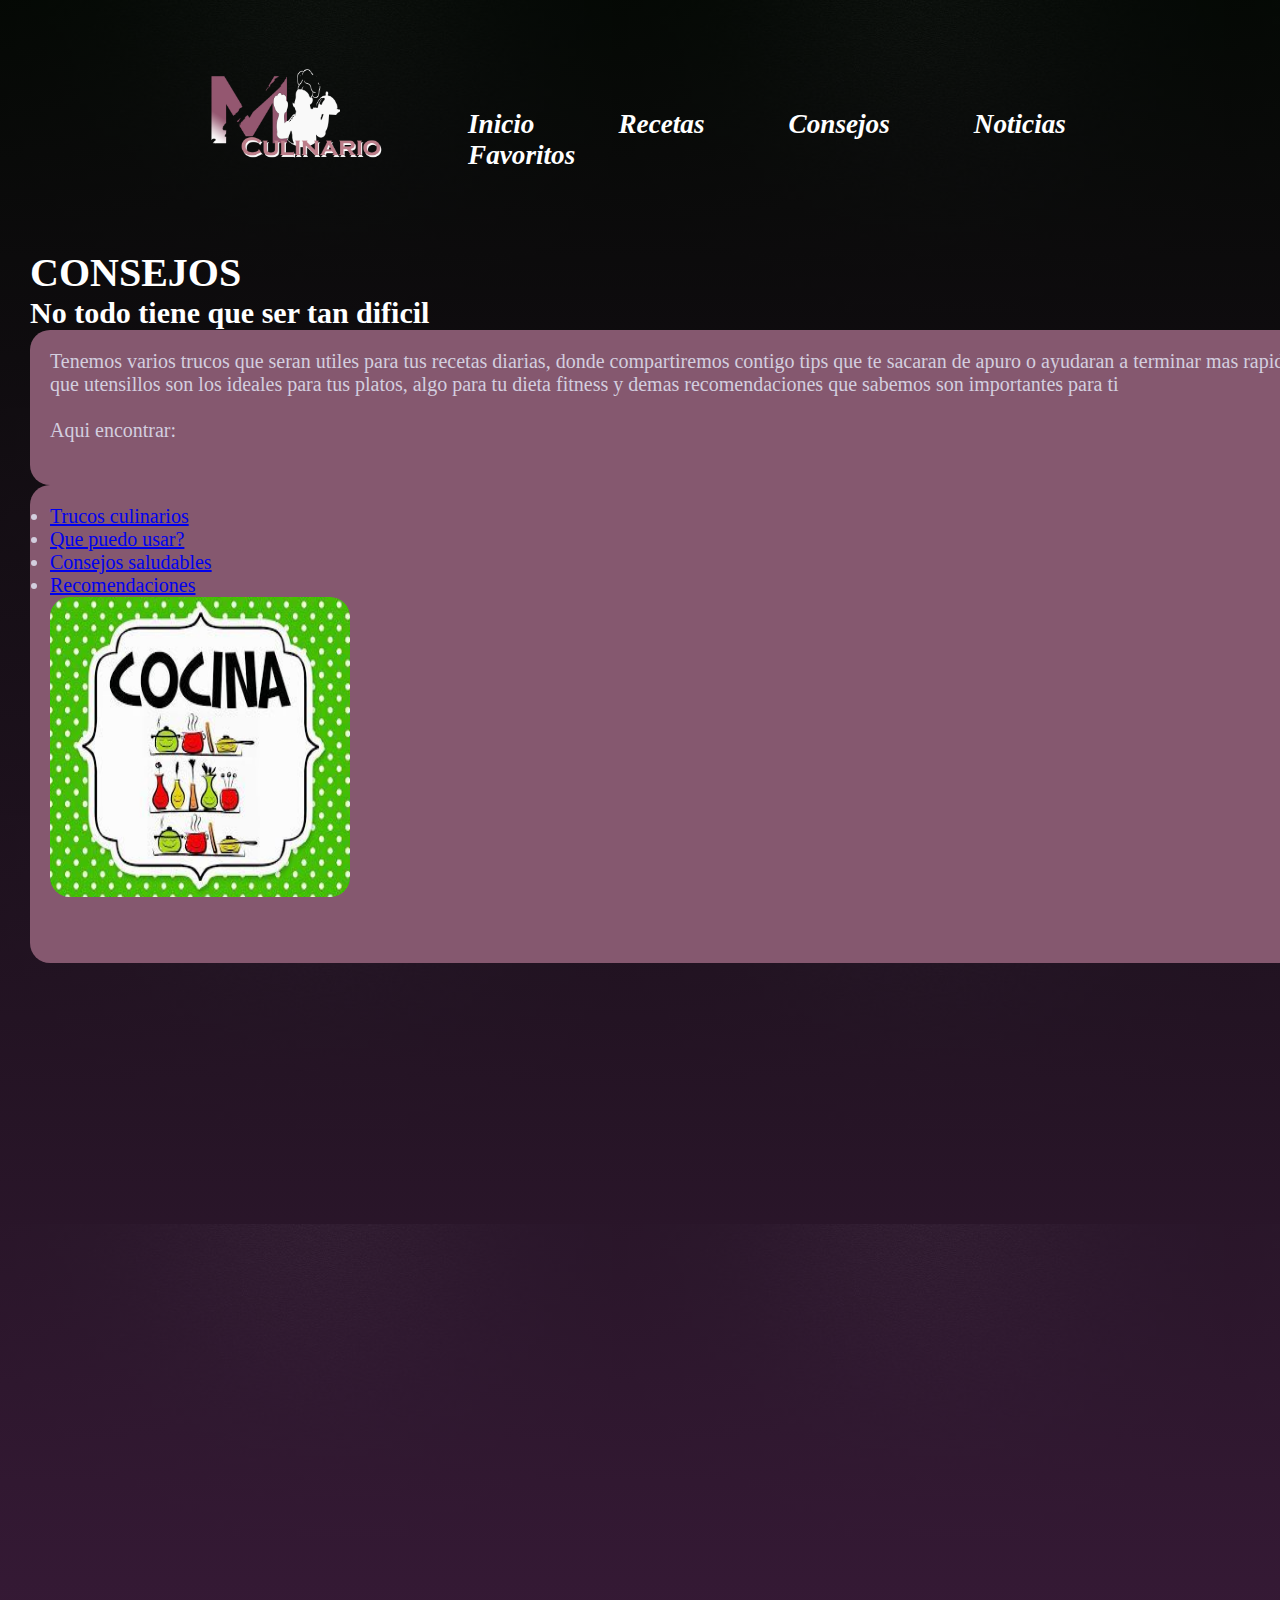
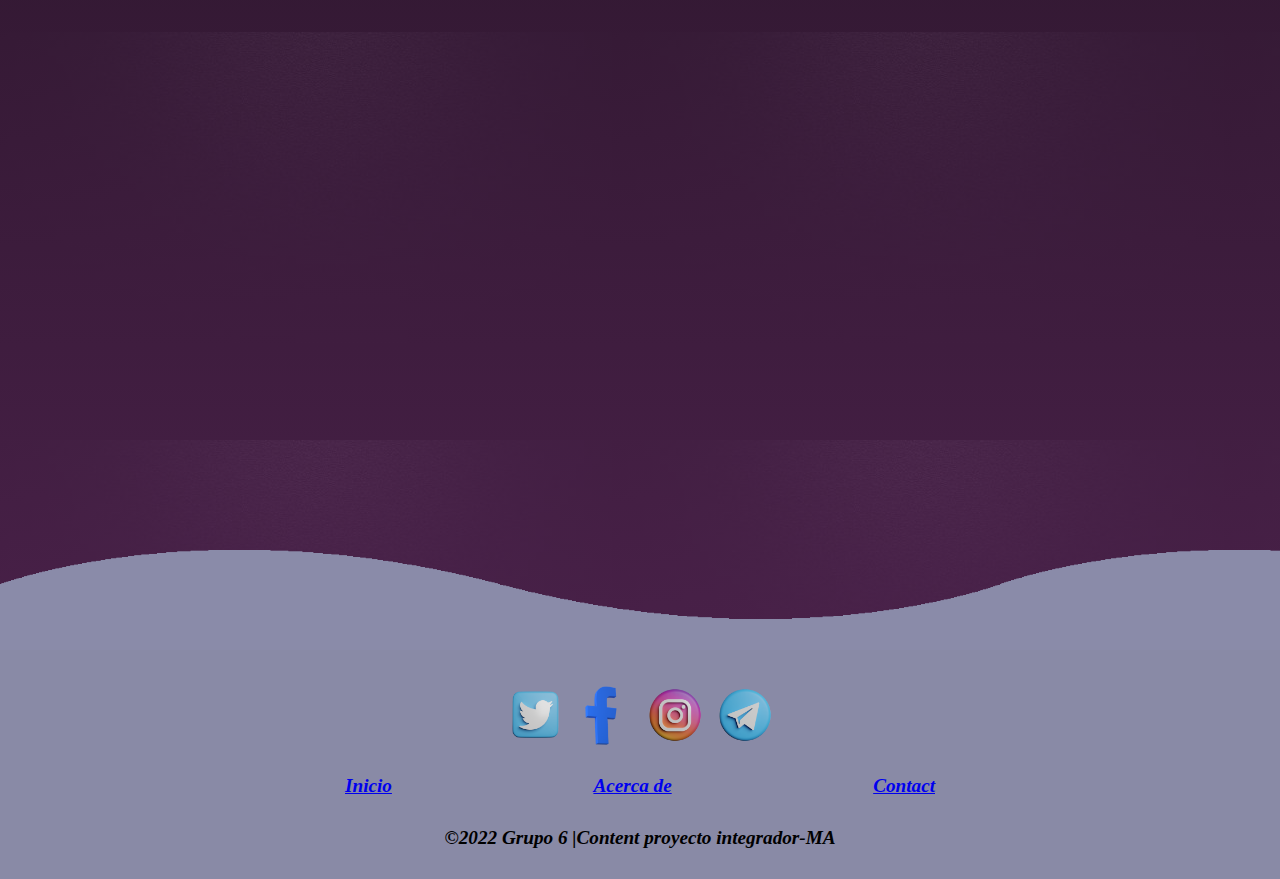
==== html/consejos.html @ 16935a7e "confirme" ====
<!DOCTYPE html>
<html lang="en">
<head>
    <meta charset="UTF-8">
    <meta http-equiv="X-UA-Compatible" content="IE=edge">
    <meta name="viewport" content="width=device-width, initial-scale=1.0">
    <title>MUNDO CULINARIO-Consejos</title>
    <link rel="stylesheet" href="/css/consejos.css">
</head>
<body>
    <div class="container">
        <div class="navbar">
             <img src="/img/LOGO 3.png" class="logo" alt="Main logo">
             
             <ul>
                <li><a href="#">Inicio</a></li>
                <li><a href="#">Recetas</a>
                    <ul>
                        <li><a href="#">Nacionales</a></li>
                        <li><a href="#">Nutricionales</a></li>
                        <li><a href="#">Tradicionales</a></li>
                        <li><a href="#">Postres</a></li>
                        <li><a href="#">Internacionales</a></li>
                        <li><a href="#">Express</a></li>
                    </ul>
                </li>
                <li><a href="/html/consejos.html">Consejos</a>
                    <ul>
                        <li><a href="/html/trucos culinarios.html">Trucos culinarios</a></li>
                        <li><a href="/html/queusar.html">Que puedo usar?</a></li>
                        <li><a href="#">Consejos saludables</a></li>
                        <li><a href="#">Recomendaciones</a></li>
                    </ul>
                </li>    
                <li><a href="#">Noticias</a></li>
                <li><a href="#">Favoritos</a></li>
                
            </ul>
            
        </div>
    <div class="articulos">
        <div class="contenido">
            <div>
    
               <h2 class="titulo">CONSEJOS</h2>
               <h3 class="subtitulo">No todo tiene que ser tan dificil</h3>
               <p class="contenido2">Tenemos varios trucos que seran utiles para tus recetas diarias, donde compartiremos contigo tips que te sacaran de apuro o ayudaran a terminar mas rapido los platillos, que utensillos son los ideales para tus platos, algo para tu dieta fitness y demas recomendaciones que sabemos son importantes para ti<br><br>
               Aqui encontrar: <br><br>
               <ul class="contenido2">
                        <li><a href="/html/trucos culinarios.html">Trucos culinarios</a></li>
                        <li><a href="/html/queusar.html">Que puedo usar?</a></li>
                        <li><a href="#">Consejos saludables</a></li>
                        <li><a href="#">Recomendaciones</a></li>

                <img src="/img/consejos.jpg" class="consejo1"><br><br>
                </ul>
               </p>
           </div>        
        </div>
    </div>
       
    </div>
    


      <!-- Pie de pagina-->

      <footer>
        <div class="waves">
            <div class="wave" id="wave1"></div>
            <div class="wave" id="wave2"></div>
            <div class="wave" id="wave3"></div>
            <div class="wave" id="wave4"></div>
        </div>
        <div class="box">
            <figure class="iconos">
                <img class="redes" src="/img/icono_twiter.png" alt="">
                <img class="redes" src="/img/icono facebook.png" alt="">
                <img class="redes" src="/img/icono instagram.png" alt="">
                <img class="redes" src="/img/icono telegram.png" alt="">

            </figure>
        </div>
        <ul class="menu">
            <li><a href="#">Inicio</a></li>
            <li><a href="#">Acerca de</a></li>
            <li><a href="#">Contact</a></li>
        
        </ul>
        <p> ©2022 Grupo 6 |Content proyecto integrador-MA</p>
      </footer>
</body>
</html>
---- css/consejos.css ----
*{
    margin: 0;
    padding: 0;
    box-sizing: border-box;
  }
  .container {
    width: 100%;
    height: 250vh;
    background-image: linear-gradient(rgba(5, 10, 5, 0.80), rgba(90, 40, 90, 0.80)), url(/img/fondo\ negro.jpg);
  }
  .navbar {
    width: 80%;
    margin: auto;
    padding:  35px 0;
    display: flex;
    align-items: center;
    justify-content: space-between;
  }
  .logo {
    width:  300px;
    cursor: pointer;
  }
  .navbar > ul > li {
    list-style: none;
    display: inline-block;
    margin:  0 40px;
    position: relative;
  }
  .navbar > ul > li > a {
    text-decoration: none;
    color: white;
    font: oblique bold 120% cursive;;
    font-size: 1.7rem;
  }
  .navbar > ul > li::before {

    width: 100%;
    height: 100%;
    display: flex;
    align-items: center;
    padding: 14px;
    transition: all 300ms ease;
  }
  .navbar > ul > li > a:hover {
    transform: scale(1.1);
    width:  100%;
    background: #898AA6;
    color: black;
    box-shadow: 0px 0px 10px 0px rgba(0,0,0,0.5);
    padding: 15px;
    border-radius: 20px;
    box-shadow: 0px -1px 10px 6px #C9BBCF;
  }
  .navbar ul li ul{
    width: 200px;
    display: flex;
    flex-direction:  column;
    background-color: #F2D7D9;
    position: absolute;
    top: 90px;
    left: -5px;
    padding: 14px 0px;
    visibility: hidden;
    opacity: 0;
    box-shadow: 0px 0px 10px 0px rgba(0,0,0,0.5);
    z-index: 10px;  
    transition: all 300ms ease;
}
.navbar ul li:hover ul{
    visibility: visible;
    opacity:  1;
    top: 70px;
}
.navbar ul li ul::before{
    content: '';
    width: 0;
    height: 0;
    border-left: 12px solid transparent;
    border-right: 12px solid transparent;
    border-bottom: 12px solid white;
    position: absolute;
    top:  -12px;
    left: 20px;
}
.navbar ul li ul li a{
    display: block;
    color: black;
    padding: 6px;
    padding-left: 14px;
    margin-top: 10px;
    font-size: 14px;
    text-transform: uppercase;
    transition:  all 300ms ease;
    text-decoration: none;
}
.navbar ul li ul li a:hover{
    background:rgba(90, 40, 90, 0.80);
    color: white;
    transform: scale(1.1);
    padding-left: 30px;
    font-size: 14px;
    box-shadow: 0px 0px 10px 0px rgba(0,0,0,0.5)
}
*@media screen and (max-width: 720px){
    .logo img{
        width: 200px;
    }
    nav > ul {
        flex-direction: column;
        background-color: #F9CEEE;
        position: fixed;
        left: 0;
        top: 158px;
        width: 100%;
        height: 300px;
        transition:  all 300ms ease;
        z-index: 100;
        opacity: 1;
        visibility: hidden;
    }
}

/*::::Pie de pagina*/
@import url(https://fonts.googleapis.com/css?family==Poppis:200,300,400,500,600,700,800,900&display=swap´);

footer{
    position: relative;
    width: 100%;
    background: #898AA6;
    min-height: 100px;
    padding: 20px 50px;
    display: flex;
    justify-content: center;
    align-items: center;
    flex-direction: column;
}
figure{
    position: relative;
    display: flex;
    justify-content: center;
    align-items: center;
    margin: 10px 0;
    flex-wrap: wrap;
    
}
.redes{
    width: 70px;
}
figure:hover{
    transform: translateY(-10px);
}
.menu{
    width: 50%;
    margin: auto;
    padding:  15px 0;
    display: flex;
    align-items: center;
    justify-content: space-between;
    list-style: none;
    flex-wrap: wrap;
    text-decoration:none;
    font-size: 40x;
    color: white;
    font: oblique bold 120% cursive;
}
footer p {
    color: black;
    text-align: center;
    margin-top: 15px;
    margin-bottom: 10px;
    font-size: 1.1em;
    font: oblique bold 120% cursive;
}
footer .wave{
    position: absolute;
    top: -100px;
    left: 0;
    width: 100%;
    height: 100px;
    background:  url(/img/wave.png);
    background-size: 1000px 100px;
}
footer .wave#wave1{
    z-index: 1000;
    opacity: 1;
    bottom: 0;
    animation: animateWave 4s linear infinite;
}
footer .wave#wave2{
    z-index: 999;
    opacity: 0.5;
    bottom: 10x;
    animation: animateWave_02 4s linear infinite;
}
footer .wave#wave3{
    z-index: 999;
    opacity: 0.2;
    bottom: 15x;
    animation: animateWave_03 3s linear infinite;
}
footer .wave#wave4{
    z-index: 999;
    opacity: 0.7;
    bottom: 0x;
    animation: animateWave_04 3s linear infinite;
}
@keyframes animateWave
{
    0%
    {
        background-position-x: 1000px;
    }
    100%
    {
        background-position-x: 0px;
    }
}
@keyframes animateWave_02
{
    0%
    {
        background-position-x: 0px;
    }
    100%
    {
        background-position-x: 1000px;
    }
}
@keyframes animateWave_03
{
    0%
    {
        background-position-x: 0px;
    }
    100%
    {
        background-position-x: 1000px;
    }
}
@keyframes animateWave_04
{
    0%
    {
        background-position-x: 0px;
    }
    100%
    {
        background-position-x: 1000px;
    }
}

.contenido{
    display: flex;
    margin: 30px;
    color: white;
}
.consejo1{
    width: 300px;
    height: 300px;
    border-radius: 20px;
    display: flex; 
    margin-right: 600px; 
    
}
.titulo{
    text-align: center;
    font-size: 40px;
    margin-right: 1200px;
    margin-top: -60px;
    display: flex;
}
.titulo:hover{
    color: #F9CEEE;
}
.noticia1:hover{
    transform: translateX(20px);
    transition: transform 0.3s ease-out; 
}
.subtitulo{
    font-size: 30px;
}
.contenido2{
    font-family: Agency FB;
    font-size: 20px;
    color: #D3CEDF;
    background-color: #85586F;
    border-radius: 20px;
    padding: 20px;
    align-content: center;
}
.contenido2:hover{
    color: white;
    
}
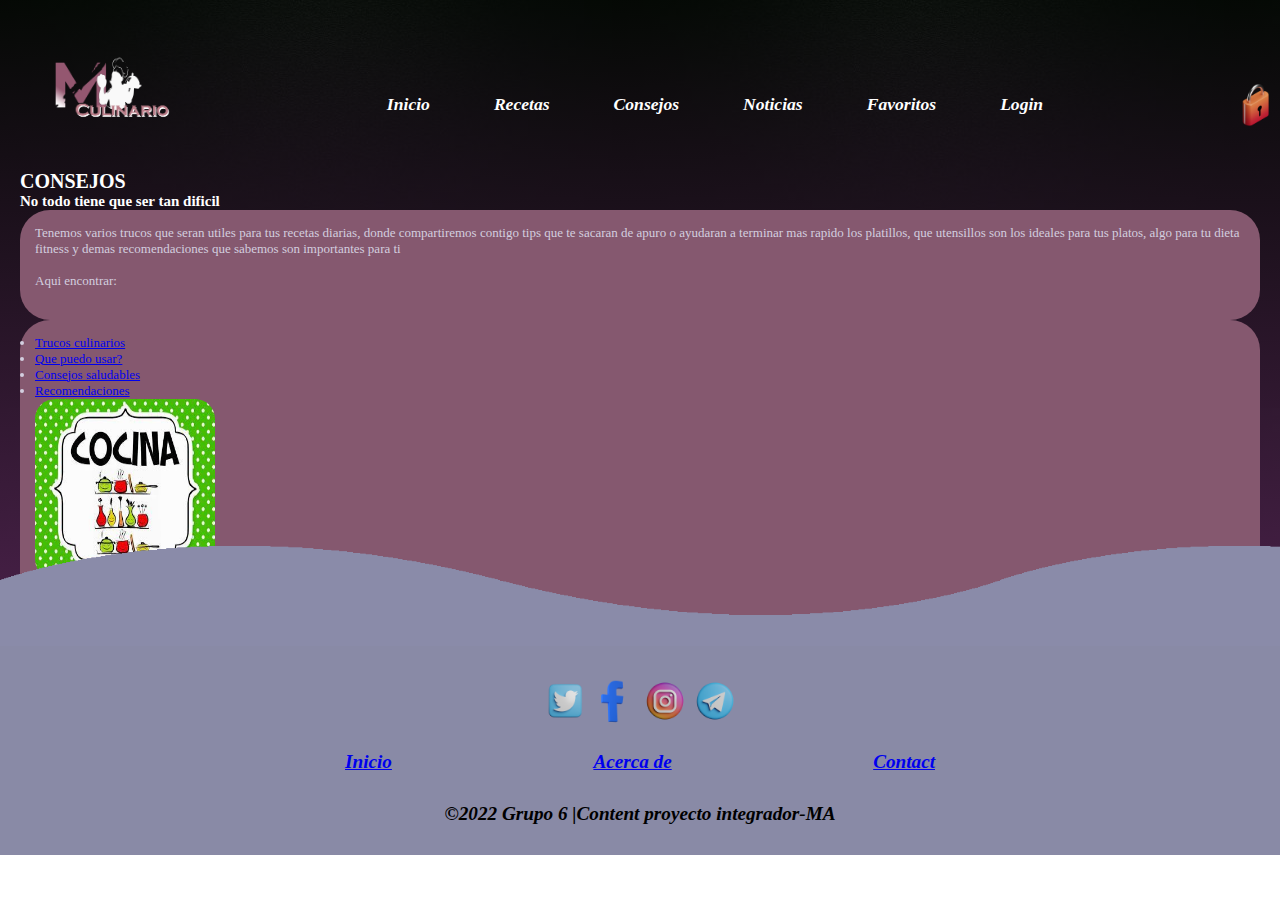
==== commit 4985a63e: "confirme" ====
--- a/html/consejos.html
+++ b/html/consejos.html
@@ -28,15 +28,16 @@
                     <ul>
                         <li><a href="/html/trucos culinarios.html">Trucos culinarios</a></li>
                         <li><a href="/html/queusar.html">Que puedo usar?</a></li>
-                        <li><a href="#">Consejos saludables</a></li>
+                        <li><a href="/html/saludable.html">Consejos saludables</a></li>
                         <li><a href="#">Recomendaciones</a></li>
                     </ul>
                 </li>    
                 <li><a href="#">Noticias</a></li>
                 <li><a href="#">Favoritos</a></li>
+                <li><a href="/html/login.html">Login</a></li>
                 
             </ul>
-            
+            <img src="/img/icono cerrar sesion.png"  class="exit" alt="">
         </div>
     <div class="articulos">
         <div class="contenido">
@@ -49,7 +50,7 @@
                <ul class="contenido2">
                         <li><a href="/html/trucos culinarios.html">Trucos culinarios</a></li>
                         <li><a href="/html/queusar.html">Que puedo usar?</a></li>
-                        <li><a href="#">Consejos saludables</a></li>
+                        <li><a href="/html/saludable.html">Consejos saludables</a></li>
                         <li><a href="#">Recomendaciones</a></li>
 
                 <img src="/img/consejos.jpg" class="consejo1"><br><br>
--- a/css/consejos.css
+++ b/css/consejos.css
@@ -1,3 +1,4 @@
+/*::::nav*/
 *{
     margin: 0;
     padding: 0;
@@ -5,11 +6,11 @@
   }
   .container {
     width: 100%;
-    height: 250vh;
+    height: 100%;
     background-image: linear-gradient(rgba(5, 10, 5, 0.80), rgba(90, 40, 90, 0.80)), url(/img/fondo\ negro.jpg);
   }
   .navbar {
-    width: 80%;
+    width: 100%;
     margin: auto;
     padding:  35px 0;
     display: flex;
@@ -17,20 +18,20 @@
     justify-content: space-between;
   }
   .logo {
-    width:  300px;
+    width:  200px;
     cursor: pointer;
   }
   .navbar > ul > li {
     list-style: none;
     display: inline-block;
-    margin:  0 40px;
+    margin:  0 30px;
     position: relative;
   }
   .navbar > ul > li > a {
     text-decoration: none;
     color: white;
     font: oblique bold 120% cursive;;
-    font-size: 1.7rem;
+    font-size: 1.1rem;
   }
   .navbar > ul > li::before {
 
@@ -85,12 +86,12 @@
 .navbar ul li ul li a{
     display: block;
     color: black;
-    padding: 6px;
+    padding: 1px;
     padding-left: 14px;
     margin-top: 10px;
-    font-size: 14px;
+    font-size: 10px;
     text-transform: uppercase;
-    transition:  all 300ms ease;
+    transition:  all 200ms ease;
     text-decoration: none;
 }
 .navbar ul li ul li a:hover{
@@ -100,6 +101,9 @@
     padding-left: 30px;
     font-size: 14px;
     box-shadow: 0px 0px 10px 0px rgba(0,0,0,0.5)
+}
+.exit{
+    width: 50px;
 }
 *@media screen and (max-width: 720px){
     .logo img{
@@ -139,12 +143,12 @@
     display: flex;
     justify-content: center;
     align-items: center;
-    margin: 10px 0;
+    margin: 10px 0px;
     flex-wrap: wrap;
     
 }
 .redes{
-    width: 70px;
+    width: 50px;
 }
 figure:hover{
     transform: translateY(-10px);
@@ -159,7 +163,7 @@
     list-style: none;
     flex-wrap: wrap;
     text-decoration:none;
-    font-size: 40x;
+    font-size: 10x;
     color: white;
     font: oblique bold 120% cursive;
 }
@@ -249,23 +253,24 @@
     }
 }
 
+/*::::Hasta aqui el pie de página */
 .contenido{
     display: flex;
-    margin: 30px;
+    margin: 20px;
     color: white;
 }
 .consejo1{
-    width: 300px;
-    height: 300px;
+    width: 180px;
+    height: 180px;
     border-radius: 20px;
     display: flex; 
-    margin-right: 600px; 
+    margin-right: 10px; 
     
 }
 .titulo{
     text-align: center;
-    font-size: 40px;
-    margin-right: 1200px;
+    font-size: 20px;
+    *margin-right: 1200px;
     margin-top: -60px;
     display: flex;
 }
@@ -277,19 +282,49 @@
     transition: transform 0.3s ease-out; 
 }
 .subtitulo{
-    font-size: 30px;
+    font-size: 15px;
 }
 .contenido2{
     font-family: Agency FB;
-    font-size: 20px;
+    font-size: 13px;
     color: #D3CEDF;
     background-color: #85586F;
+    border-radius: 30px;
+    padding: 15px;
+}
+.contenido2:hover{
+    color: white;
+    
+}
+*body{
+   flex-wrap: wrap;
+}
+.cook{
+    width: 150px;
+    margin-top: 50px;
+    margin-left: 100px;
+}
+.noticia3{
+    width: 200px;
+    margin-top: -270px ;
+    margin-left: 340px;
     border-radius: 20px;
-    padding: 20px;
-    align-content: center;
-}
-.contenido2:hover{
-    color: white;
-    
-}
-
+}
+.noticia3:hover{
+    transform: translateY(20px);
+    transition: transform 0.3s ease-out;   
+}
+.contenido4{
+color: #D3CEDF;
+margin-top: -160px;
+margin-left: 550px ;
+background-color: #85586F;
+padding: 30px;
+border-radius: 20px;
+font-size: 13px;
+font-family: Agency FB;
+}
+.contenido4:hover{
+    color: white;
+}
+
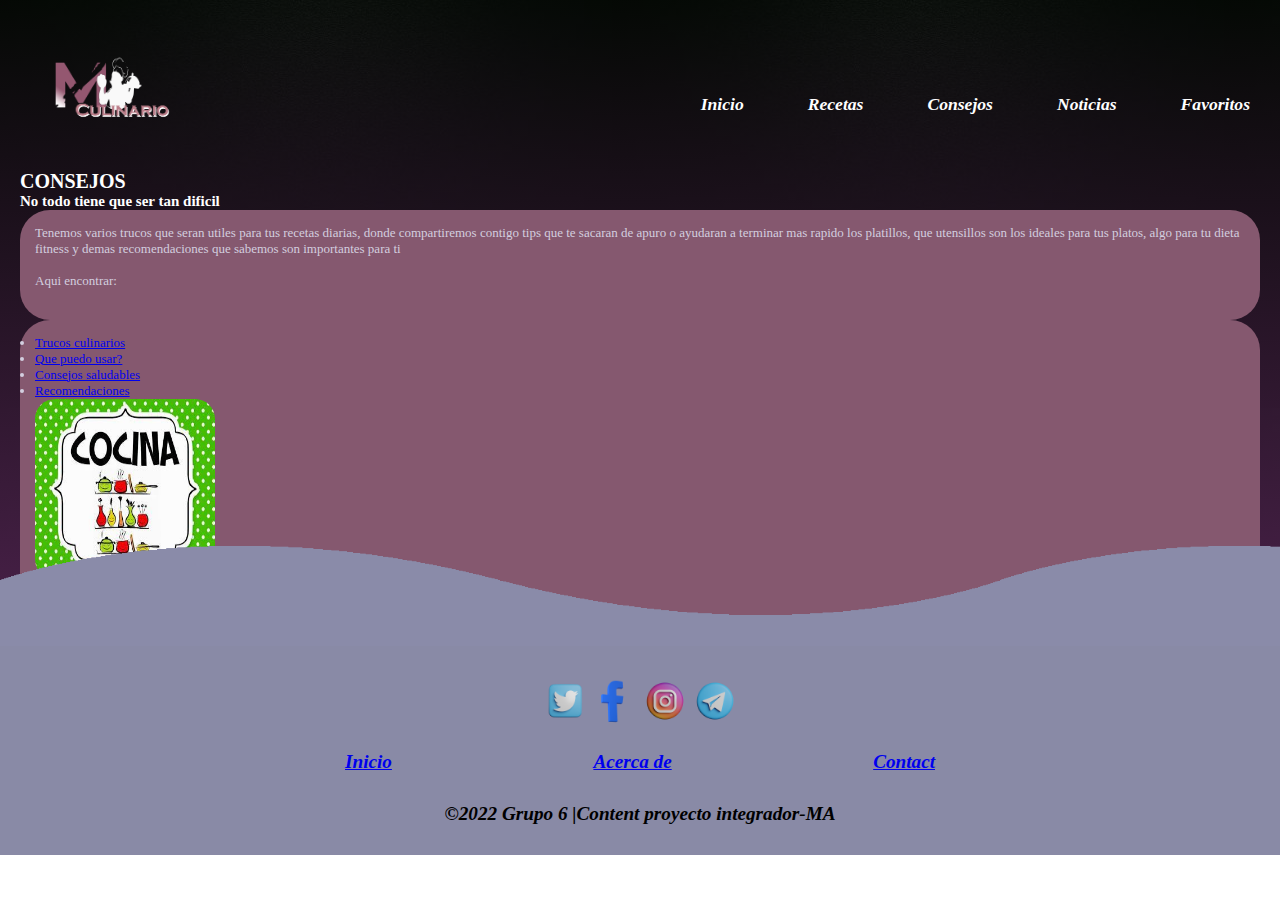
==== commit eb194341: "confirme" ====
--- a/html/consejos.html
+++ b/html/consejos.html
@@ -28,16 +28,15 @@
                     <ul>
                         <li><a href="/html/trucos culinarios.html">Trucos culinarios</a></li>
                         <li><a href="/html/queusar.html">Que puedo usar?</a></li>
-                        <li><a href="/html/saludable.html">Consejos saludables</a></li>
+                        <li><a href="#">Consejos saludables</a></li>
                         <li><a href="#">Recomendaciones</a></li>
                     </ul>
                 </li>    
                 <li><a href="#">Noticias</a></li>
                 <li><a href="#">Favoritos</a></li>
-                <li><a href="/html/login.html">Login</a></li>
                 
             </ul>
-            <img src="/img/icono cerrar sesion.png"  class="exit" alt="">
+            
         </div>
     <div class="articulos">
         <div class="contenido">
@@ -50,7 +49,7 @@
                <ul class="contenido2">
                         <li><a href="/html/trucos culinarios.html">Trucos culinarios</a></li>
                         <li><a href="/html/queusar.html">Que puedo usar?</a></li>
-                        <li><a href="/html/saludable.html">Consejos saludables</a></li>
+                        <li><a href="#">Consejos saludables</a></li>
                         <li><a href="#">Recomendaciones</a></li>
 
                 <img src="/img/consejos.jpg" class="consejo1"><br><br>
